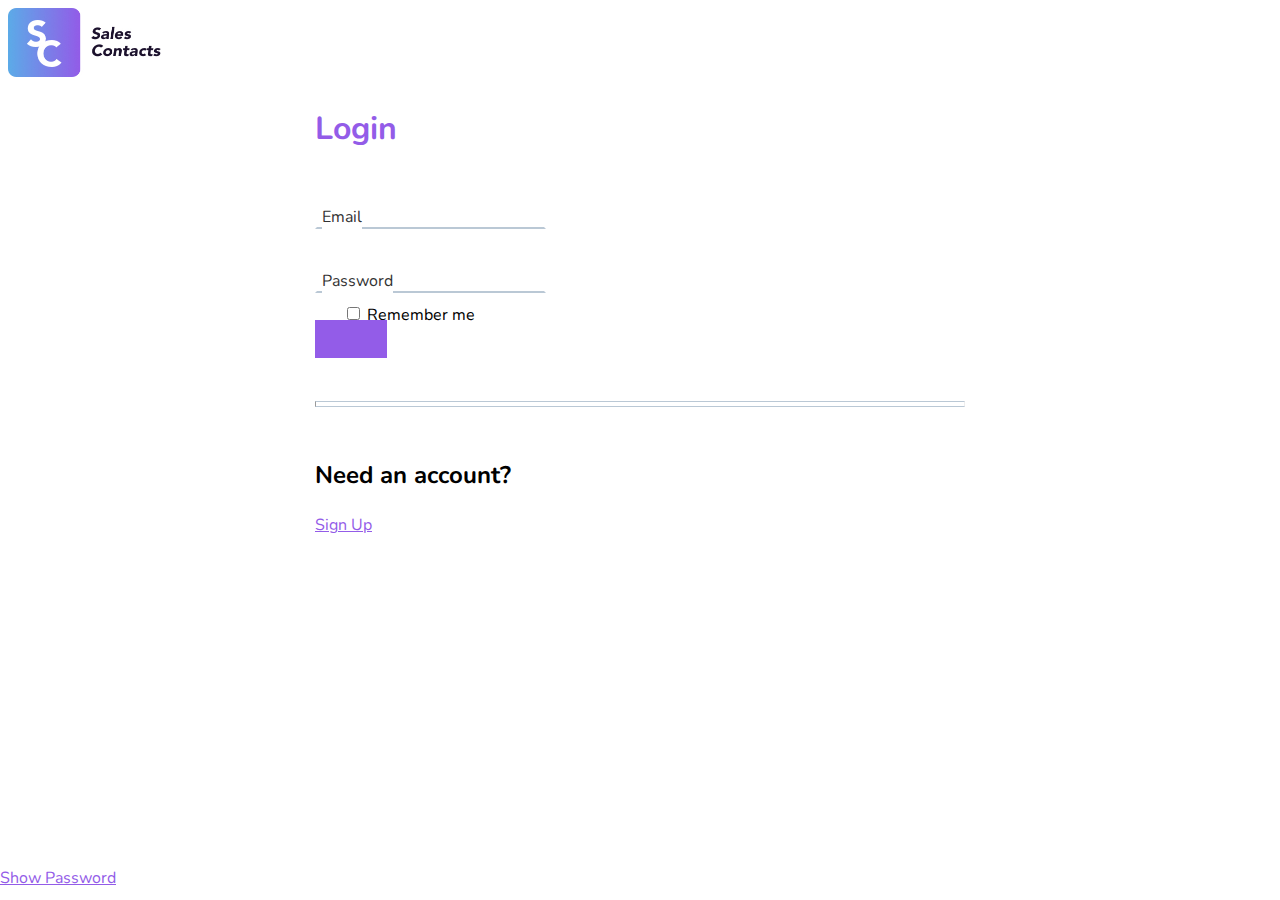
==== index.html @ 4534daf6 "login screen files" ====
<!DOCTYPE html>
<html lang="en">
<head>
  <meta charset="UTF-8">
  <meta name="viewport" content="width=device-width, initial-scale=1.0">
  <meta http-equiv="X-UA-Compatible" content="ie=edge">
  <link href="https://fonts.googleapis.com/css?family=Nunito:400,400i,700,700i" rel="stylesheet">
  <link rel="stylesheet" href="https://stackpath.bootstrapcdn.com/bootstrap/4.1.3/css/bootstrap.min.css" integrity="sha384-MCw98/SFnGE8fJT3GXwEOngsV7Zt27NXFoaoApmYm81iuXoPkFOJwJ8ERdknLPMO" crossorigin="anonymous">
  <link rel="stylesheet" href="styles/output.css">
  <title>Sales Contacts</title>
</head>
<body>
  <header class="mb-3 py-5 text-center">
    <img src="images/logo.jpg" alt="Sales Contacts" width="153" height="69">
  </header>
  <main>
  <div class="login-container">
    <h1>Login</h1>
    <form id="form">
      <div class="animate-input" id="emailLogin">
        <input type="text" id="email" class="form-control" placeholder=" ">
        <label for="email" class="input-text">Email</label>
      </div>
      <div class="fluid-container">
        <div class="row">
          <div class="col-sm-8">
            <div class="animate-input" id="passLogin">
              <input type="password" id="pass" class="form-control" placeholder=" ">
              <label for="pass" class="input-text">Password</label>
            </div>
          </div>
          <div class="col-sm-4">
            <a href="#" id="showPass">Show Password</a>
          </div>
        </div>
      </div>
      <div class="custom-control custom-checkbox mt-3">
        <input type="checkbox" class="custom-control-input" id="customCheck1">
        <label class="custom-control-label" for="customCheck1">Remember me</label>
      </div>
      <a class="mt-5 btn btn-primary w-100 py-4" href="home.html">Login</a>
    </form>
    <hr>
    <h2 class="text-center">Need an account?</h2>
    <p class="text-center"><a href="#">Sign Up</a></p>
  </div>
  </main>
  <script src="scripts/scripts.js"></script>
</body>
</html>
---- styles/output.css ----
html {
  font-size: 62.5%;
  /* Now 10px = 1rem! */ }

body {
  font-family: 'Nunito', sans-serif;
  font-size: 16px;
  /* px fallback */
  font-size: 1.6rem;
  /* default font-size for document */
  line-height: 1.5;
  /* a nice line-height */ }

hr {
  border-bottom: 1px solid #BAC8D5;
  border-top: 1px solid #BAC8D5;
  height: .4rem;
  margin: 5rem 0; }

h1, h2, h3, h4, h5, h6 {
  font-weight: bold; }

h1 {
  color: #935CE8; }

a {
  color: #935CE8;
  text-decoration: underline; }
  a:hover {
    color: #5CABE8; }

.btn {
  text-decoration: none;
  font-size: 1.6rem;
  padding: .8rem 1.6rem; }
  .btn.btn-primary {
    background: #935CE8;
    border: 0; }
    .btn.btn-primary:hover {
      background: #5CABE8; }

form .animate-input {
  padding-top: 1rem;
  position: relative; }
  form .animate-input label {
    background: #FFF;
    position: absolute;
    top: .2rem;
    left: .7rem;
    font-size: 1.2rem;
    transition: all .2s;
    cursor: text;
    padding: 0 .5rem;
    color: #333; }
  form .animate-input input:placeholder-shown:not(:focus) + * {
    position: absolute;
    top: 3rem;
    font-size: 1.6rem;
    padding: 0; }
  form .animate-input input.form-control {
    border: 2px solid transparent;
    border-bottom: 2px solid #BAC8D5;
    font-size: 1.6rem;
    height: auto;
    margin-bottom: 1rem;
    padding: 1.2rem 1rem 1rem; }
  form .animate-input input:focus {
    outline: none;
    border: 2px solid #BAC8D5;
    box-shadow: none; }
form .custom-checkbox {
  padding-left: 2.8rem; }
  form .custom-checkbox .custom-control-label:before, form .custom-checkbox .custom-control-label:after {
    left: -2.8rem;
    top: .2rem;
    height: 2rem;
    width: 2rem; }
  form .custom-checkbox .custom-control-label:before {
    background: transparent;
    border: 2px solid #BAC8D5; }
  form .custom-checkbox .custom-control-input:checked ~ .custom-control-label::after {
    background: #935CE8;
    border-radius: .25rem; }

.login-container {
  margin: auto;
  max-width: 650px; }
  .login-container #showPass {
    position: absolute;
    bottom: 1rem;
    left: 0; }

header.internal {
  background-image: linear-gradient(90deg, #5CABE8 0%, #935CE8 100%); }

.activities {
  background: #EFF4F8; }

/*# sourceMappingURL=output.css.map */
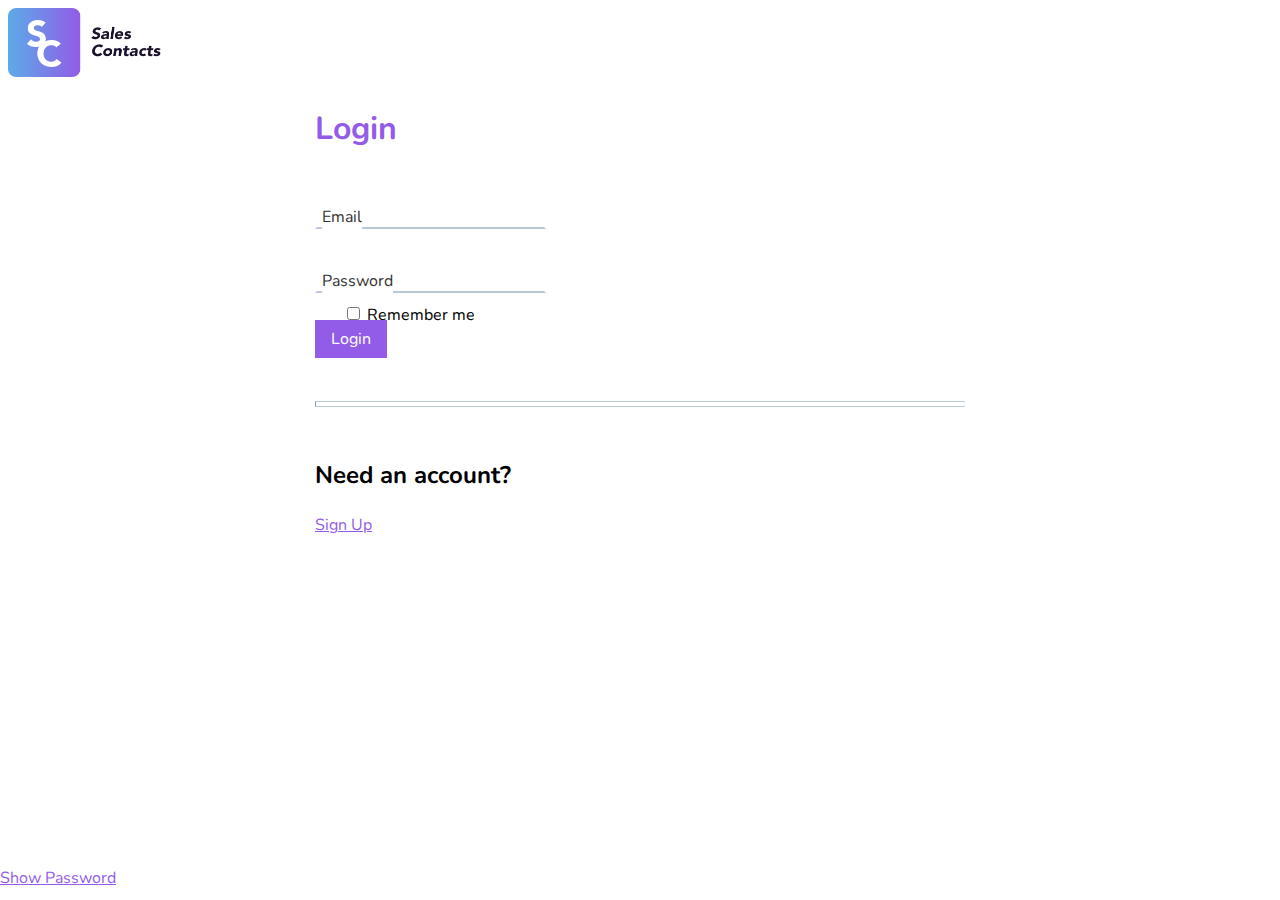
==== commit 088c7deb: "add functionality for adding new contact" ====
--- a/index.html
+++ b/index.html
@@ -45,6 +45,19 @@
     <p class="text-center"><a href="#">Sign Up</a></p>
   </div>
   </main>
-  <script src="scripts/scripts.js"></script>
+  <script>
+    // Change password field to text field
+    document.getElementById('showPass').addEventListener('click', function() {
+      const passInput = document.getElementById("pass");
+      const showPassText = document.getElementById('showPass');
+      if (passInput.type === "password") {
+        passInput.type = "text";
+        showPassText.textContent = 'Hide Password';
+      } else {
+        passInput.type = "password";
+        showPassText.textContent = 'Show Password';
+      }
+    })
+  </script>
 </body>
 </html>--- a/styles/output.css
+++ b/styles/output.css
@@ -30,18 +30,29 @@
     color: #5CABE8; }
 
 .btn {
+  color: #935CE8 !important;
   text-decoration: none;
   font-size: 1.6rem;
   padding: .8rem 1.6rem; }
   .btn.btn-primary {
     background: #935CE8;
-    border: 0; }
+    border: 0;
+    color: #FFF !important; }
     .btn.btn-primary:hover {
       background: #5CABE8; }
 
 form .animate-input {
   padding-top: 1rem;
   position: relative; }
+  form .animate-input.search:after {
+    display: block;
+    position: absolute;
+    top: 2.2rem;
+    right: 2rem;
+    font-family: FontAwesome;
+    content: '\f002'; }
+  form .animate-input.search input.form-control {
+    padding-right: 4rem; }
   form .animate-input label {
     background: #FFF;
     position: absolute;
@@ -96,4 +107,99 @@
 .activities {
   background: #EFF4F8; }
 
+.remainingvh {
+  min-height: calc(100vh - 8.4rem); }
+
+body.popupmenu-open {
+  height: 100vh;
+  overflow: hidden; }
+
+#main-menu {
+  background: #333; }
+  #main-menu ul {
+    margin: 0;
+    padding: 0;
+    text-align: center;
+    width: auto;
+    margin: auto; }
+    #main-menu ul li {
+      list-style-type: none;
+      margin: 0;
+      padding: 0;
+      display: inline; }
+      #main-menu ul li a {
+        background: transparent;
+        color: #FFF;
+        display: inline-block;
+        padding: 1.6rem 2rem;
+        text-decoration: none;
+        cursor: pointer;
+        transition: all .2s; }
+        #main-menu ul li a:hover {
+          background: #5CABE8; }
+      #main-menu ul li .popmenu {
+        display: none; }
+        #main-menu ul li .popmenu.display-menu {
+          background-image: linear-gradient(90deg, #5CABE8 0%, #935CE8 100%);
+          display: block;
+          font-size: 3rem;
+          line-height: 8rem;
+          position: absolute;
+          top: 0;
+          left: 0;
+          height: 100vh;
+          width: 100%;
+          z-index: 9999;
+          text-align: center;
+          opacity: 0.1; }
+          #main-menu ul li .popmenu.display-menu a, #main-menu ul li .popmenu.display-menu button {
+            background: transparent;
+            border: 1px solid #FFF;
+            border-radius: 50%;
+            color: #FFF;
+            height: 8rem;
+            width: 8rem;
+            position: absolute;
+            top: 50%;
+            left: 50%;
+            transform: translateY(-50%) translateX(-50%);
+            padding: 0; }
+            #main-menu ul li .popmenu.display-menu a:hover, #main-menu ul li .popmenu.display-menu button:hover {
+              line-height: 9rem;
+              height: 9rem;
+              width: 9rem; }
+          #main-menu ul li .popmenu.display-menu a {
+            background: #FFF;
+            color: #935CE8; }
+            #main-menu ul li .popmenu.display-menu a:hover {
+              background: #935CE8;
+              color: #FFF;
+              border-color: #935CE8;
+              box-shadow: 0px 0px 30px rgba(255, 255, 255, 0.2); }
+            #main-menu ul li .popmenu.display-menu a:after {
+              display: block;
+              font-size: 1.2rem;
+              line-height: 2rem;
+              color: #FFF;
+              padding-top: 1rem; }
+          #main-menu ul li .popmenu.display-menu .overlay-close {
+            cursor: pointer;
+            margin-top: -10rem;
+            transition: all .2s; }
+            #main-menu ul li .popmenu.display-menu .overlay-close:hover {
+              background: #FFF;
+              color: #935CE8;
+              box-shadow: 0px 0px 30px rgba(0, 0, 0, 0.2); }
+          #main-menu ul li .popmenu.display-menu .add-task {
+            margin-left: -10rem; }
+            #main-menu ul li .popmenu.display-menu .add-task:after {
+              content: 'Add Task'; }
+          #main-menu ul li .popmenu.display-menu .add-contact {
+            left: initial;
+            right: 50%;
+            margin-right: -10rem;
+            transform: translateY(-50%) translateX(50%); }
+            #main-menu ul li .popmenu.display-menu .add-contact:after {
+              content: 'Add Contact'; }
+
 /*# sourceMappingURL=output.css.map */
